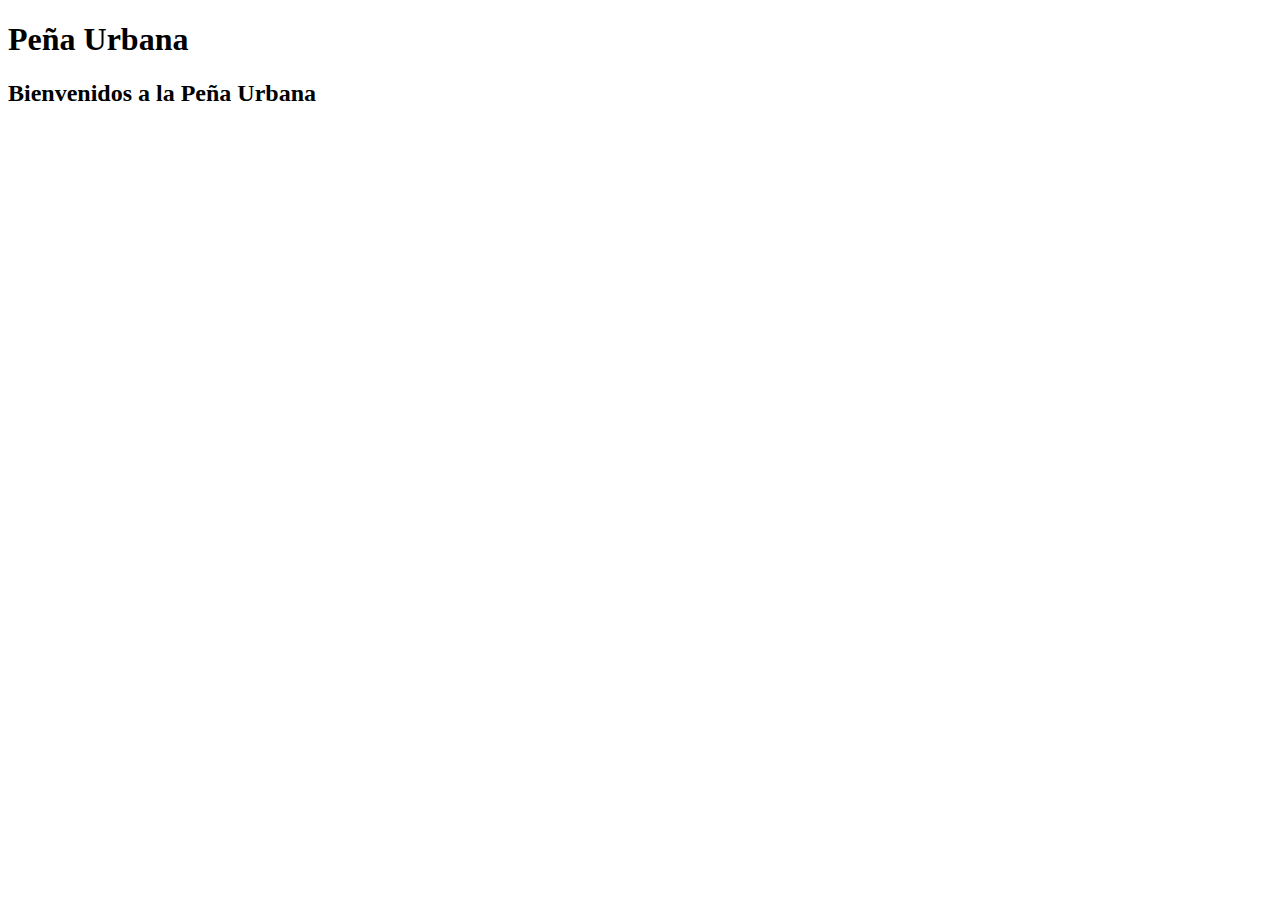
==== index.html @ ace96c8a "Eliminar carpeta" ====
<!DOCTYPE html>
<html lang="en">
<head>
    <meta charset="UTF-8">
    <meta http-equiv="X-UA-Compatible" content="IE=edge">
    <meta name="viewport" content="width=device-width, initial-scale=1.0">
    <title>Peña Urbana | Esperanza</title>
</head>
<body>
    <header>
        <h1>Peña Urbana</h1>
    </header>
    <main>
        <section>
            <h2>Bienvenidos a la Peña Urbana</h2>
            <p></p>
        </section>
    </main>
</body>
</html>
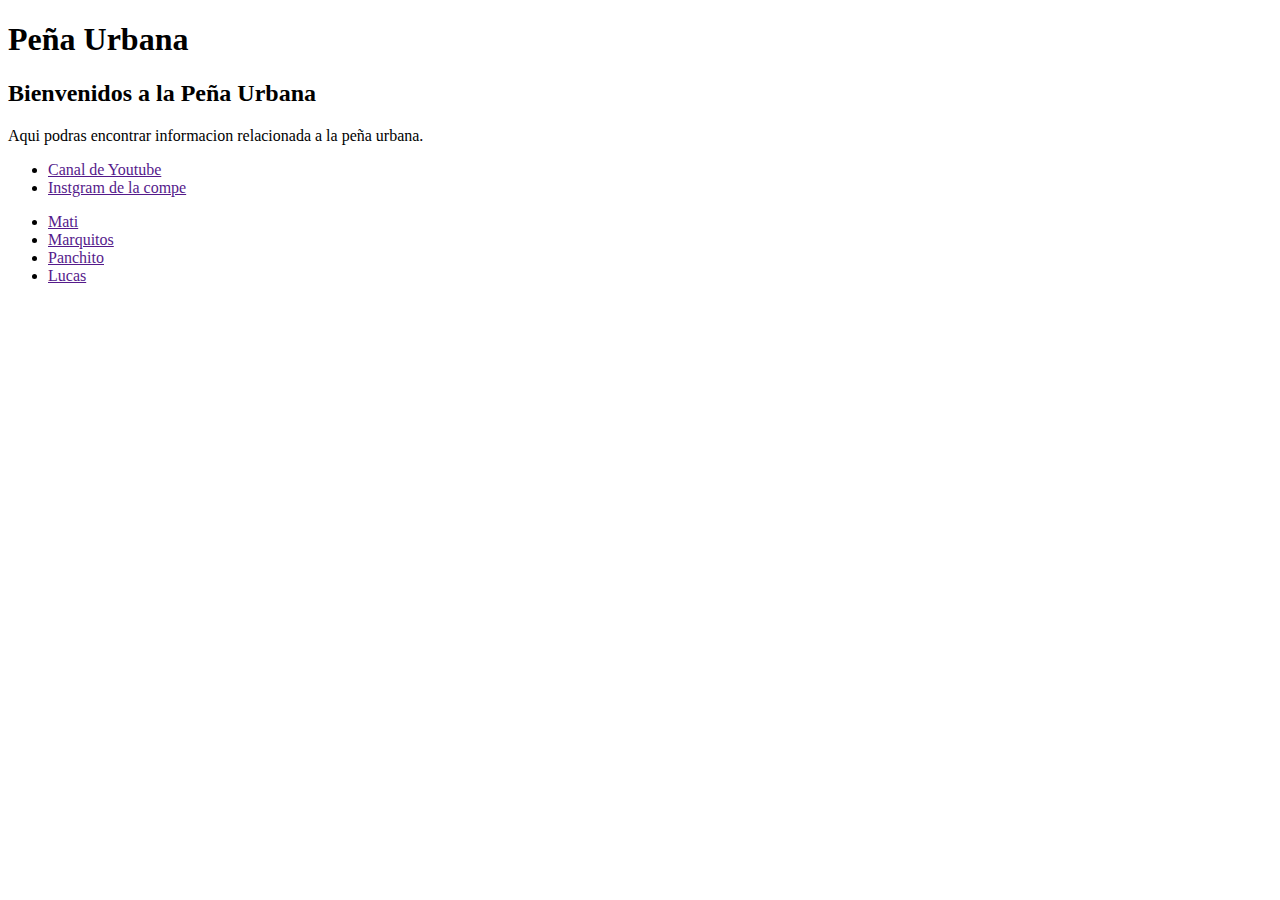
==== commit e379fcc6: "añadiendo personas" ====
--- a/index.html
+++ b/index.html
@@ -13,8 +13,36 @@
     <main>
         <section>
             <h2>Bienvenidos a la Peña Urbana</h2>
-            <p></p>
+            <p>Aqui podras encontrar informacion relacionada a la peña urbana.</p>
         </section>
     </main>
+    <footer>
+        <section>
+            <ul>
+                <li>
+                    <a href="">Canal de Youtube</a>
+                </li>
+                <li>
+                    <a href="">Instgram de la compe</a>
+                </li>
+            </ul>
+        </section>
+        <section>
+            <ul>
+                <li>
+                    <a href="">Mati</a>
+                </li>
+                <li>
+                    <a href="">Marquitos</a>
+                </li>
+                <li>
+                    <a href="">Panchito</a>
+                </li>
+                <li>
+                    <a href="">Lucas</a>
+                </li>
+            </ul>
+        </section>
+    </footer>
 </body>
 </html>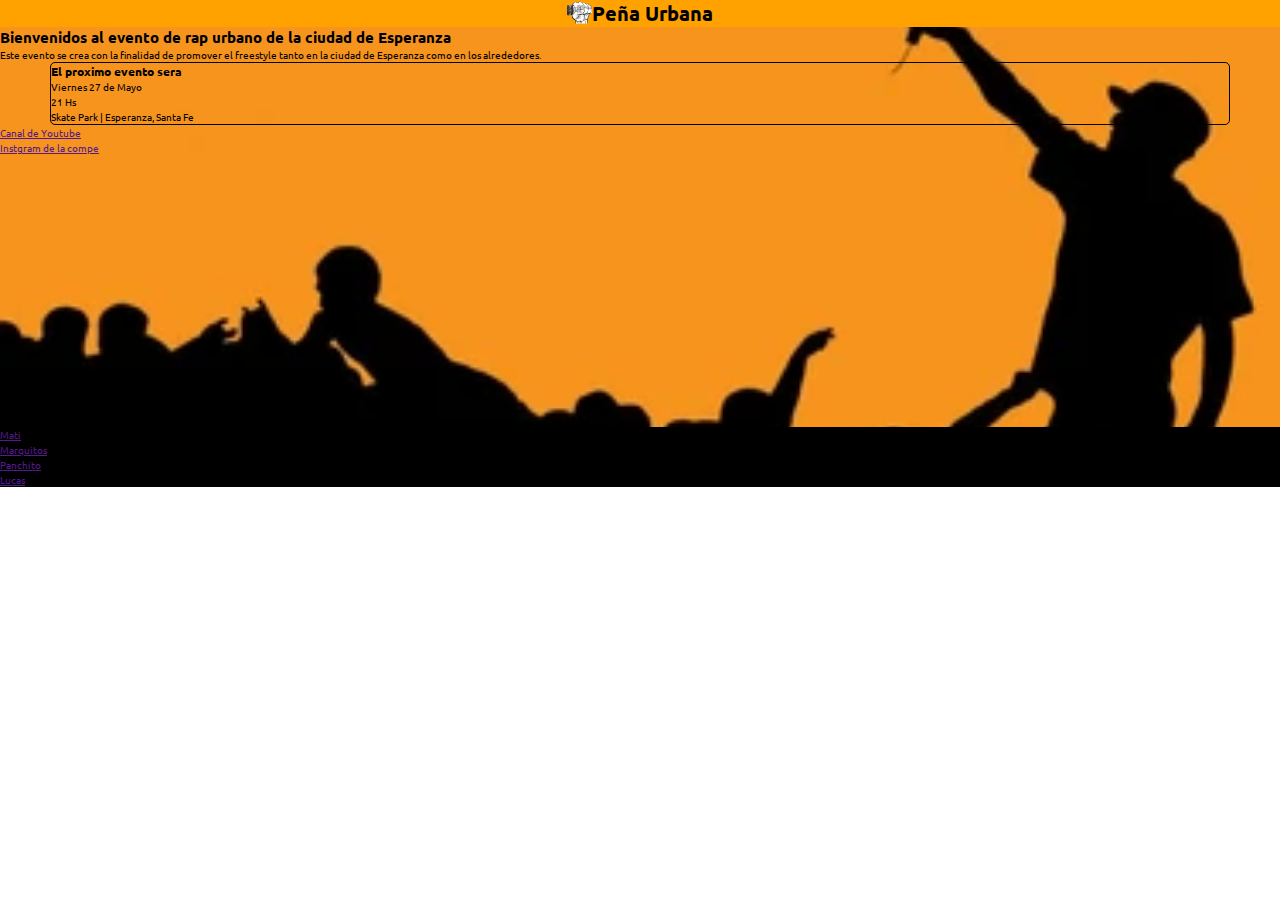
==== commit 0eaf9193: "añadi nuevos estilos de color" ====
--- a/index.html
+++ b/index.html
@@ -4,29 +4,42 @@
     <meta charset="UTF-8">
     <meta http-equiv="X-UA-Compatible" content="IE=edge">
     <meta name="viewport" content="width=device-width, initial-scale=1.0">
+    <link rel="preconnect" href="https://fonts.googleapis.com">
+    <link rel="preconnect" href="https://fonts.gstatic.com" crossorigin>
+    <link href="https://fonts.googleapis.com/css2?family=Ubuntu:wght@300;500;700&display=swap" rel="stylesheet">
+    <link rel="stylesheet" href="./style.css">
     <title>Peña Urbana | Esperanza</title>
 </head>
 <body>
     <header>
+        <span class="header-logo"></span>
         <h1>Peña Urbana</h1>
     </header>
-    <main>
+    <main class="main-general">
         <section>
-            <h2>Bienvenidos a la Peña Urbana</h2>
-            <p>Aqui podras encontrar informacion relacionada a la peña urbana.</p>
+            <h2>Bienvenidos al evento de rap urbano de la ciudad de Esperanza</h2>
+            <p>Este evento se crea con la finalidad de promover el freestyle tanto en la ciudad de Esperanza como en los alrededores.</p>
+            <div class="main-date">
+                <h3>El proximo evento sera</h3>
+                <ul>
+                    <li>Viernes 27 de Mayo</li>
+                    <li>21 Hs</li>
+                    <li>Skate Park | Esperanza, Santa Fe</li>
+                </ul>
+            </div>
+            <section>
+                <ul>
+                    <li>
+                        <a href="">Canal de Youtube</a>
+                    </li>
+                    <li>
+                        <a href="">Instgram de la compe</a>
+                    </li>
+                </ul>
+            </section>
         </section>
     </main>
     <footer>
-        <section>
-            <ul>
-                <li>
-                    <a href="">Canal de Youtube</a>
-                </li>
-                <li>
-                    <a href="">Instgram de la compe</a>
-                </li>
-            </ul>
-        </section>
         <section>
             <ul>
                 <li>
--- a/style.css
+++ b/style.css
@@ -0,0 +1,49 @@
+* {
+    box-sizing: border-box;
+    padding: 0;
+    margin: 0;
+}
+
+html {
+    font-size: 62.5%;
+    font-family: 'Ubuntu', sans-serif;
+}
+
+.main-general {
+    width: 100%;
+    height: 400px;
+    background-image: url('./img/Rap_Concentrado_Wiki.png');
+    background-size: cover;
+    background-position: center;
+    background-repeat: no-repeat;
+}
+
+header {
+    display: flex;
+    justify-content: center;
+    background-color: #ffa200;
+}
+
+header .header-logo {
+    width: 25px;
+    height: 25px;
+    background-image: url('./img/freestyle-logo.png');
+    background-size: cover;
+    background-position: center;
+    background-repeat: no-repeat;
+}
+
+main .main-date {
+    border: 1px solid black;
+    border-radius: 5px;
+    margin: 0 50px;
+}
+
+main .main-date ul {
+    list-style: none;
+}
+
+footer {
+    background-color: black;
+    color: white;
+}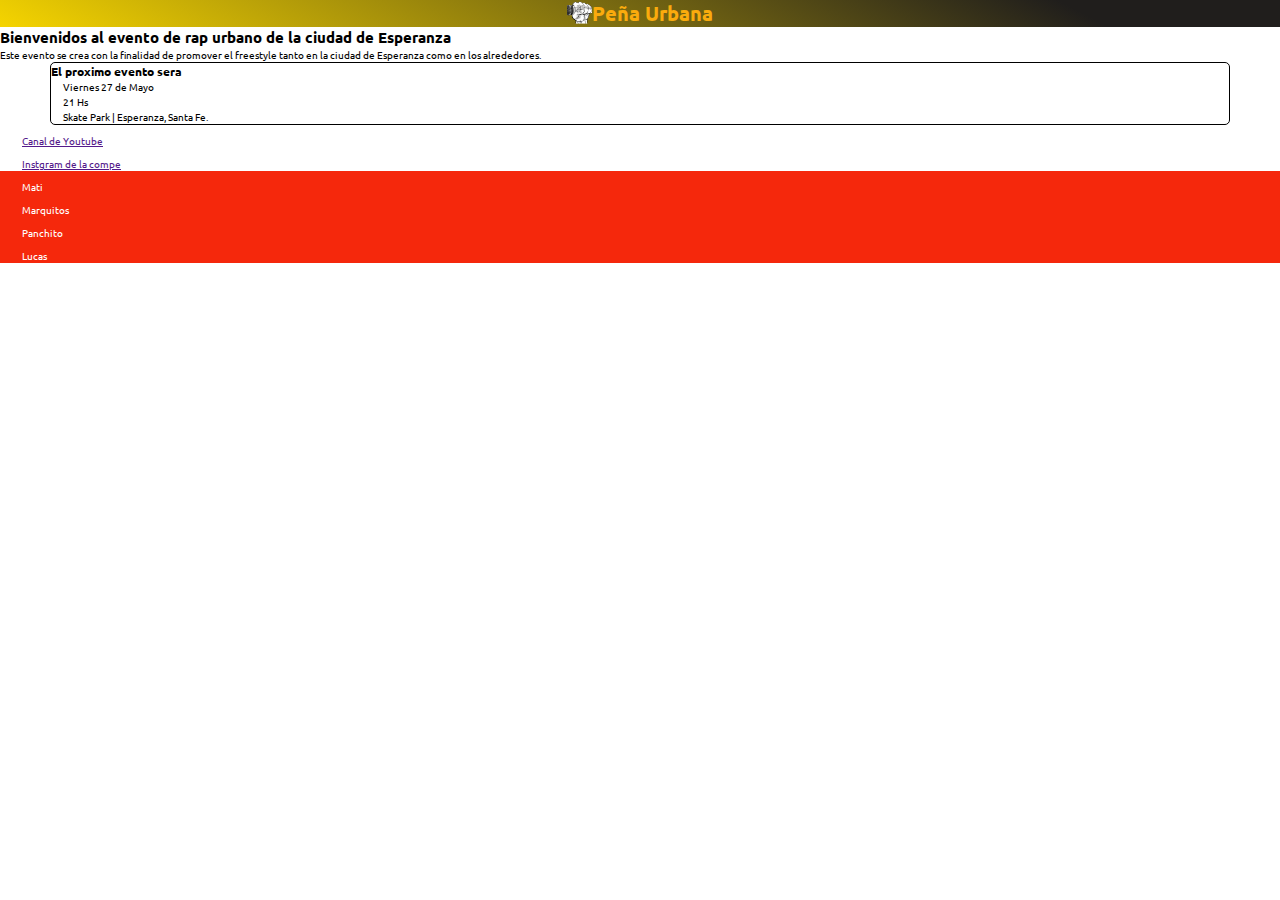
==== commit 662cfaef: "cambio de colores" ====
--- a/index.html
+++ b/index.html
@@ -22,17 +22,28 @@
             <div class="main-date">
                 <h3>El proximo evento sera</h3>
                 <ul>
-                    <li>Viernes 27 de Mayo</li>
-                    <li>21 Hs</li>
-                    <li>Skate Park | Esperanza, Santa Fe</li>
+                    <li>
+                        <span class="icon-calendario"></span>
+                        <a>Viernes 27 de Mayo</a>
+                    </li>
+                    <li>
+                        <span class="icon-hora"></span>
+                        <a>21 Hs</a>
+                    </li>
+                    <li>
+                        <span class="icon-lugar"></span>
+                        <a>Skate Park | Esperanza, Santa Fe.</a>
+                    </li>
                 </ul>
             </div>
             <section>
                 <ul>
                     <li>
+                        <span class="icon-red--youtube"></span>
                         <a href="">Canal de Youtube</a>
                     </li>
                     <li>
+                        <span class="icon-red--instagram"></span>
                         <a href="">Instgram de la compe</a>
                     </li>
                 </ul>
@@ -43,15 +54,19 @@
         <section>
             <ul>
                 <li>
+                    <span class="icon-red--instagram"></span>
                     <a href="">Mati</a>
                 </li>
                 <li>
+                    <span class="icon-red--instagram"></span>
                     <a href="">Marquitos</a>
                 </li>
                 <li>
+                    <span class="icon-red--instagram"></span>
                     <a href="">Panchito</a>
                 </li>
                 <li>
+                    <span class="icon-red--instagram"></span>
                     <a href="">Lucas</a>
                 </li>
             </ul>
--- a/style.css
+++ b/style.css
@@ -7,21 +7,13 @@
 html {
     font-size: 62.5%;
     font-family: 'Ubuntu', sans-serif;
-}
-
-.main-general {
-    width: 100%;
-    height: 400px;
-    background-image: url('./img/Rap_Concentrado_Wiki.png');
-    background-size: cover;
-    background-position: center;
-    background-repeat: no-repeat;
-}
+} 
 
 header {
     display: flex;
     justify-content: center;
-    background-color: #ffa200;
+    background: linear-gradient(207.8deg, #201E1C 16.69%, #F5D400 100%);
+    color: #FAAB0D;
 }
 
 header .header-logo {
@@ -43,7 +35,62 @@
     list-style: none;
 }
 
+main .main-date .icon-calendario {
+    display: inline-block;
+    width: 10px;
+    height: 10px;
+    background-image: url('https://img.icons8.com/ios/344/calendar--v1.png');
+    background-size: cover;
+    background-position: center;
+    background-repeat: no-repeat;
+}
+
+main .main-date .icon-hora {
+    display: inline-block;
+    width: 10px;
+    height: 10px;
+    background-image: url('https://img.icons8.com/ios/344/clock--v3.png');
+    background-size: cover;
+    background-position: center;
+    background-repeat: no-repeat;
+}
+
+main .main-date .icon-lugar {
+    display: inline-block;
+    width: 10px;
+    height: 10px;
+    background-image: url('https://img.icons8.com/material-outlined/344/next-location.png');
+    background-size: cover;
+    background-position: center;
+    background-repeat: no-repeat;
+}
+
 footer {
-    background-color: black;
+    background-color: #F5280C;
+    color: white;
+}
+
+.icon-red--youtube {
+    display: inline-block;
+    width: 20px;
+    height: 20px;
+    background-image: url('https://img.icons8.com/fluency/344/youtube-play.png');
+    background-size: cover;
+    background-position: center;
+    background-repeat: no-repeat;
+}
+
+.icon-red--instagram {
+    display: inline-block;
+    width: 20px;
+    height: 20px;
+    background-image: url('https://logodownload.org/wp-content/uploads/2017/04/instagram-logo-16.png');
+    background-size: cover;
+    background-position: center;
+    background-repeat: no-repeat;
+}
+
+footer ul li a {
+    text-decoration: none;
     color: white;
 }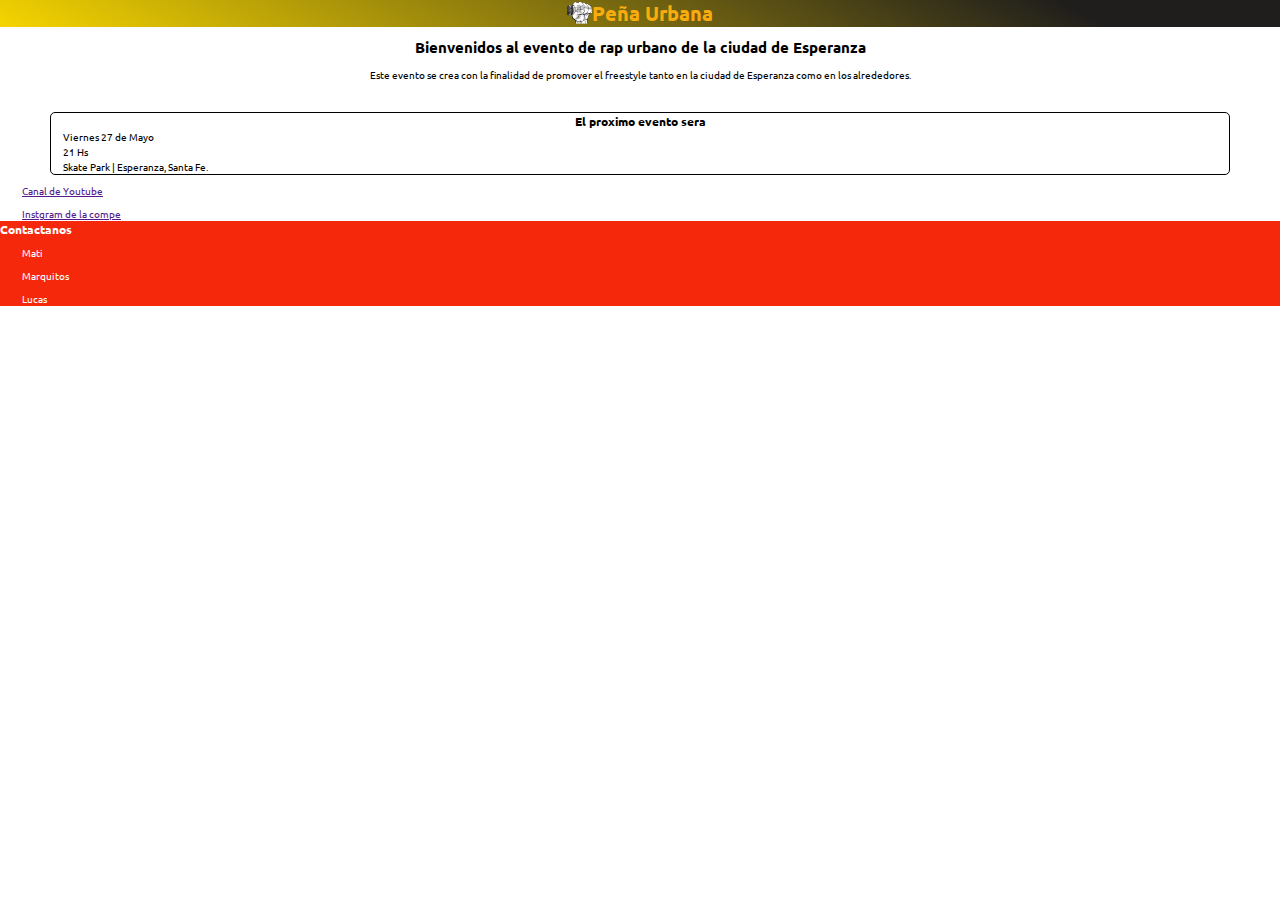
==== commit 3bfc0e47: "correccion y centrado de texto" ====
--- a/index.html
+++ b/index.html
@@ -16,7 +16,7 @@
         <h1>Peña Urbana</h1>
     </header>
     <main class="main-general">
-        <section>
+        <section class="description">
             <h2>Bienvenidos al evento de rap urbano de la ciudad de Esperanza</h2>
             <p>Este evento se crea con la finalidad de promover el freestyle tanto en la ciudad de Esperanza como en los alrededores.</p>
             <div class="main-date">
@@ -52,10 +52,11 @@
     </main>
     <footer>
         <section>
+            <h3>Contactanos</h3>
             <ul>
                 <li>
                     <span class="icon-red--instagram"></span>
-                    <a href="">Mati</a>
+                    <a href="https://www.instagram.com/matyfux/">Mati</a>
                 </li>
                 <li>
                     <span class="icon-red--instagram"></span>
@@ -63,11 +64,7 @@
                 </li>
                 <li>
                     <span class="icon-red--instagram"></span>
-                    <a href="">Panchito</a>
-                </li>
-                <li>
-                    <span class="icon-red--instagram"></span>
-                    <a href="">Lucas</a>
+                    <a href="https://www.instagram.com/luksbentz/">Lucas</a>
                 </li>
             </ul>
         </section>
--- a/style.css
+++ b/style.css
@@ -25,10 +25,24 @@
     background-repeat: no-repeat;
 }
 
+main .description h2 {
+    text-align: center;
+    padding: 10px;
+}
+
+main .description p {
+    text-align: center;
+    margin: 0 10px 30px 10px;
+}
+
 main .main-date {
     border: 1px solid black;
     border-radius: 5px;
     margin: 0 50px;
+}
+
+main .main-date h3 {
+    text-align: center;
 }
 
 main .main-date ul {
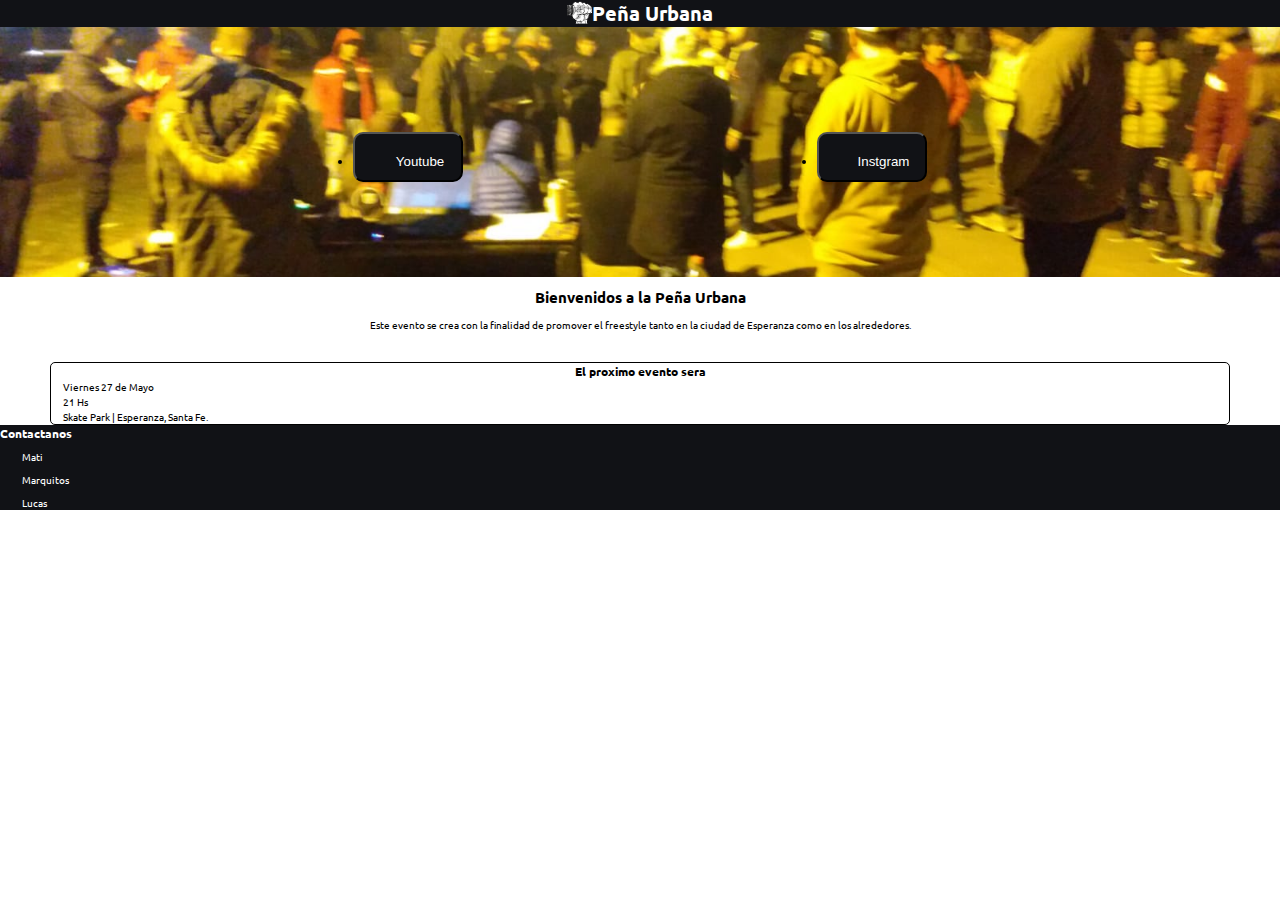
==== commit 72abf9d5: "modificacion del diseño" ====
--- a/index.html
+++ b/index.html
@@ -17,7 +17,24 @@
     </header>
     <main class="main-general">
         <section class="description">
-            <h2>Bienvenidos al evento de rap urbano de la ciudad de Esperanza</h2>
+            <div class="social-menu">
+                <span class="img-menu"></span>
+                <ul>
+                    <li>
+                        <button class="button-yt" type="button">
+                            <span class="icon-red--youtube"></span>
+                            <a href="https://www.youtube.com/channel/UC29qy-290SZezZ7gT7Wp2vw">Youtube</a>
+                        </button>
+                    </li>
+                    <li>
+                        <button class="button-int" type="button">
+                            <span class="icon-red--instagram"></span>
+                            <a href="https://www.instagram.com/pena_urbana/">Instgram</a>
+                        </button>
+                    </li>
+                </ul>
+            </div>
+            <h2>Bienvenidos a la Peña Urbana</h2>
             <p>Este evento se crea con la finalidad de promover el freestyle tanto en la ciudad de Esperanza como en los alrededores.</p>
             <div class="main-date">
                 <h3>El proximo evento sera</h3>
@@ -36,18 +53,6 @@
                     </li>
                 </ul>
             </div>
-            <section>
-                <ul>
-                    <li>
-                        <span class="icon-red--youtube"></span>
-                        <a href="">Canal de Youtube</a>
-                    </li>
-                    <li>
-                        <span class="icon-red--instagram"></span>
-                        <a href="">Instgram de la compe</a>
-                    </li>
-                </ul>
-            </section>
         </section>
     </main>
     <footer>
--- a/style.css
+++ b/style.css
@@ -12,8 +12,8 @@
 header {
     display: flex;
     justify-content: center;
-    background: linear-gradient(207.8deg, #201E1C 16.69%, #F5D400 100%);
-    color: #FAAB0D;
+    background: #111216;
+    color: white;
 }
 
 header .header-logo {
@@ -23,6 +23,43 @@
     background-size: cover;
     background-position: center;
     background-repeat: no-repeat;
+}
+
+main .social-menu {
+    width: 100%;
+    height: 250px;
+}
+
+main .social-menu ul {
+    display: flex;
+    justify-content: space-evenly;
+}
+
+main .social-menu li {
+    position: relative;
+    top: 105px;
+}
+
+main .social-menu li a{
+    text-decoration: none;
+    color: white;
+}
+
+main .img-menu{
+    position: absolute;
+    width: 100%;
+    height: 250px;
+    background-image: url('./img/social-menu.jpeg');
+    background-size: cover;
+    background-position: center;
+    background-repeat: no-repeat;
+}
+
+main li button {
+    width: 110px;
+    height: 50px;
+    background-color: #111216;
+    border-radius: 10px;
 }
 
 main .description h2 {
@@ -80,7 +117,7 @@
 }
 
 footer {
-    background-color: #F5280C;
+    background-color: #111216;
     color: white;
 }
 
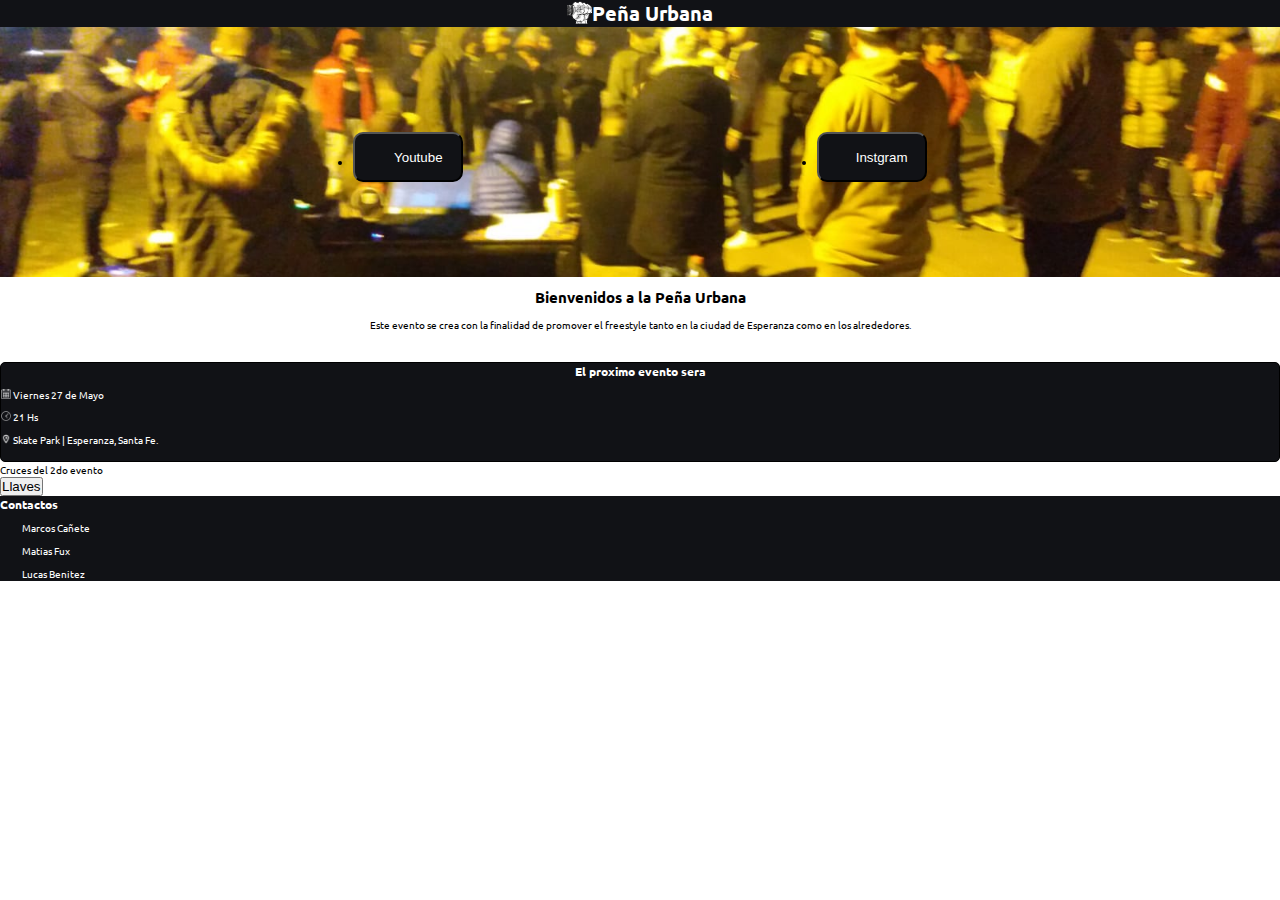
==== commit 88d09b3a: "mAgregue las redes" ====
--- a/index.html
+++ b/index.html
@@ -54,22 +54,26 @@
                 </ul>
             </div>
         </section>
+        <section class="container-cruces">
+            <p>Cruces del 2do evento</p>
+            <button type="button">Llaves</button>
+        </section>
     </main>
     <footer>
         <section>
-            <h3>Contactanos</h3>
+            <h3>Contactos</h3>
             <ul>
                 <li>
                     <span class="icon-red--instagram"></span>
-                    <a href="https://www.instagram.com/matyfux/">Mati</a>
+                    <a href="https://www.instagram.com/matyfux/">Marcos Cañete</a>
                 </li>
                 <li>
                     <span class="icon-red--instagram"></span>
-                    <a href="">Marquitos</a>
+                    <a href="">Matias Fux</a>
                 </li>
                 <li>
                     <span class="icon-red--instagram"></span>
-                    <a href="https://www.instagram.com/luksbentz/">Lucas</a>
+                    <a href="https://www.instagram.com/luksbentz/">Lucas Benitez</a>
                 </li>
             </ul>
         </section>
--- a/style.css
+++ b/style.css
@@ -1,3 +1,7 @@
+:root {
+    --black: #111216;
+}
+
 * {
     box-sizing: border-box;
     padding: 0;
@@ -12,7 +16,7 @@
 header {
     display: flex;
     justify-content: center;
-    background: #111216;
+    background: var(--black);
     color: white;
 }
 
@@ -56,9 +60,12 @@
 }
 
 main li button {
+    display: flex;
+    justify-content: center;
+    align-items: center;
     width: 110px;
     height: 50px;
-    background-color: #111216;
+    background-color: var(--black);
     border-radius: 10px;
 }
 
@@ -73,9 +80,12 @@
 }
 
 main .main-date {
+    width: 100%;
+    height: 100px;
     border: 1px solid black;
     border-radius: 5px;
-    margin: 0 50px;
+    background-color: var(--black);
+    color: white;
 }
 
 main .main-date h3 {
@@ -83,6 +93,10 @@
 }
 
 main .main-date ul {
+    height: 75px;
+    display: flex;
+    flex-direction: column;
+    justify-content: space-evenly;
     list-style: none;
 }
 
@@ -90,7 +104,7 @@
     display: inline-block;
     width: 10px;
     height: 10px;
-    background-image: url('https://img.icons8.com/ios/344/calendar--v1.png');
+    background-image: url('./img/calendar--v1.png');
     background-size: cover;
     background-position: center;
     background-repeat: no-repeat;
@@ -100,7 +114,7 @@
     display: inline-block;
     width: 10px;
     height: 10px;
-    background-image: url('https://img.icons8.com/ios/344/clock--v3.png');
+    background-image: url('./img/clock--v3.png');
     background-size: cover;
     background-position: center;
     background-repeat: no-repeat;
@@ -110,14 +124,14 @@
     display: inline-block;
     width: 10px;
     height: 10px;
-    background-image: url('https://img.icons8.com/material-outlined/344/next-location.png');
+    background-image: url('./img/next-location.png');
     background-size: cover;
     background-position: center;
     background-repeat: no-repeat;
 }
 
 footer {
-    background-color: #111216;
+    background-color: var(--black);
     color: white;
 }
 
